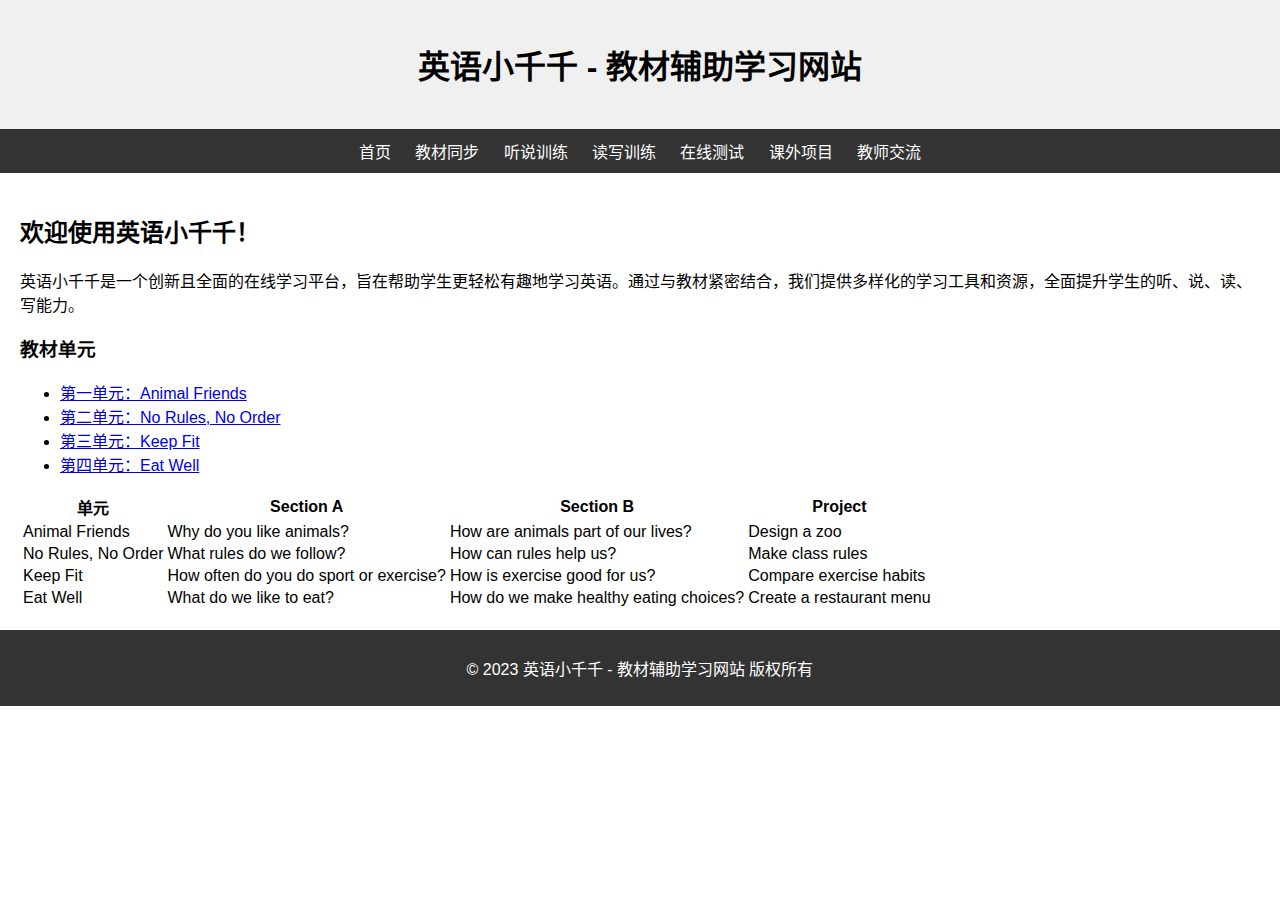
==== index.html @ 72d00014 "Update index.html" ====
<!DOCTYPE html>
<html lang="zh-CN">
<head>
    <meta charset="UTF-8">
    <meta name="viewport" content="width=device-width, initial-scale=1.0">
    <title>英语小千千 - 教材辅助学习网站</title>
    <style>
        /* CSS 样式 */
        body {
            font-family: sans-serif;
            margin: 0;
            padding: 0;
        }
        header {
            background-color: #f0f0f0;
            padding: 20px;
            text-align: center;
        }
        nav {
            background-color: #333;
            color: #fff;
            padding: 10px;
        }
        nav ul {
            list-style: none;
            margin: 0;
            padding: 0;
            text-align: center; /* 导航栏居中 */
        }
        nav li {
            display: inline;
            margin: 0 10px;
        }
        nav a {
            color: #fff;
            text-decoration: none;
        }
        section {
            padding: 20px;
        }
        footer {
            background-color: #333;
            color: #fff;
            padding: 10px;
            text-align: center;
        }
        /* 添加更多样式 */
    </style>
</head>
<body>
    <header>
        <h1>英语小千千 - 教材辅助学习网站</h1>
    </header>
    <nav>
        <ul>
            <li><a href="#">首页</a></li>
            <li><a href="#">教材同步</a></li>
            <li><a href="#">听说训练</a></li>
            <li><a href="#">读写训练</a></li>
            <li><a href="#">在线测试</a></li>
            <li><a href="#">课外项目</a></li>
            <li><a href="#">教师交流</a></li>
        </ul>
    </nav>
    <section>
        <h2>欢迎使用英语小千千！</h2>
        <p>英语小千千是一个创新且全面的在线学习平台，旨在帮助学生更轻松有趣地学习英语。通过与教材紧密结合，我们提供多样化的学习工具和资源，全面提升学生的听、说、读、写能力。</p>

        <h3>教材单元</h3>
        <ul>
            <li><a href="#">第一单元：Animal Friends</a></li>
            <li><a href="#">第二单元：No Rules, No Order</a></li>
            <li><a href="#">第三单元：Keep Fit</a></li>
            <li><a href="#">第四单元：Eat Well</a></li>
        </ul>

        <table>
            <thead>
                <tr>
                    <th>单元</th>
                    <th>Section A</th>
                    <th>Section B</th>
                    <th>Project</th>
                </tr>
            </thead>
            <tbody>
                <tr>
                    <td>Animal Friends</td>
                    <td>Why do you like animals?</td>
                    <td>How are animals part of our lives?</td>
                    <td>Design a zoo</td>
                </tr>
                <tr>
                    <td>No Rules, No Order</td>
                    <td>What rules do we follow?</td>
                    <td>How can rules help us?</td>
                    <td>Make class rules</td>
                </tr>
                <tr>
                    <td>Keep Fit</td>
                    <td>How often do you do sport or exercise?</td>
                    <td>How is exercise good for us?</td>
                    <td>Compare exercise habits</td>
                </tr>
                <tr>
                    <td>Eat Well</td>
                    <td>What do we like to eat?</td>
                    <td>How do we make healthy eating choices?</td>
                    <td>Create a restaurant menu</td>
                </tr>
            </tbody>
        </table>
    </section>
    <footer>
        <p>&copy; 2023 英语小千千 - 教材辅助学习网站 版权所有</p>
    </footer>
</body>
</html>
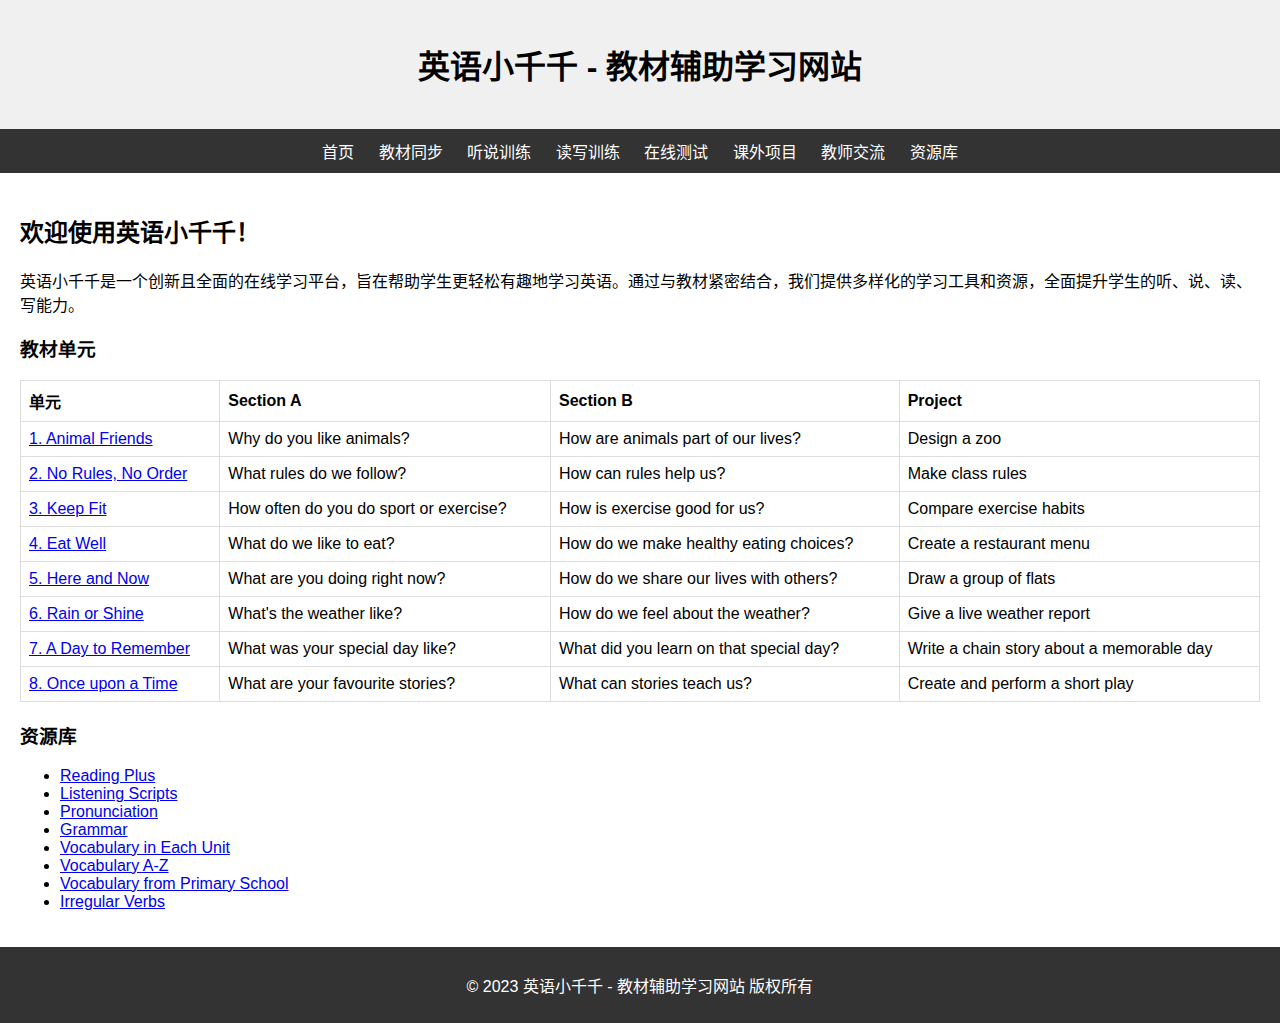
==== commit 1efc40c8: "Update index.html" ====
--- a/index.html
+++ b/index.html
@@ -45,6 +45,15 @@
             text-align: center;
         }
         /* 添加更多样式 */
+        table {
+            width: 100%;
+            border-collapse: collapse;
+        }
+        th, td {
+            border: 1px solid #ddd;
+            padding: 8px;
+            text-align: left;
+        }
     </style>
 </head>
 <body>
@@ -60,6 +69,7 @@
             <li><a href="#">在线测试</a></li>
             <li><a href="#">课外项目</a></li>
             <li><a href="#">教师交流</a></li>
+            <li><a href="#">资源库</a></li>
         </ul>
     </nav>
     <section>
@@ -67,13 +77,6 @@
         <p>英语小千千是一个创新且全面的在线学习平台，旨在帮助学生更轻松有趣地学习英语。通过与教材紧密结合，我们提供多样化的学习工具和资源，全面提升学生的听、说、读、写能力。</p>
 
         <h3>教材单元</h3>
-        <ul>
-            <li><a href="#">第一单元：Animal Friends</a></li>
-            <li><a href="#">第二单元：No Rules, No Order</a></li>
-            <li><a href="#">第三单元：Keep Fit</a></li>
-            <li><a href="#">第四单元：Eat Well</a></li>
-        </ul>
-
         <table>
             <thead>
                 <tr>
@@ -85,31 +88,67 @@
             </thead>
             <tbody>
                 <tr>
-                    <td>Animal Friends</td>
+                    <td><a href="#">1. Animal Friends</a></td>
                     <td>Why do you like animals?</td>
                     <td>How are animals part of our lives?</td>
                     <td>Design a zoo</td>
                 </tr>
                 <tr>
-                    <td>No Rules, No Order</td>
+                    <td><a href="#">2. No Rules, No Order</a></td>
                     <td>What rules do we follow?</td>
                     <td>How can rules help us?</td>
                     <td>Make class rules</td>
                 </tr>
                 <tr>
-                    <td>Keep Fit</td>
+                    <td><a href="#">3. Keep Fit</a></td>
                     <td>How often do you do sport or exercise?</td>
                     <td>How is exercise good for us?</td>
                     <td>Compare exercise habits</td>
                 </tr>
                 <tr>
-                    <td>Eat Well</td>
+                    <td><a href="#">4. Eat Well</a></td>
                     <td>What do we like to eat?</td>
                     <td>How do we make healthy eating choices?</td>
                     <td>Create a restaurant menu</td>
                 </tr>
+                <tr>
+                    <td><a href="#">5. Here and Now</a></td>
+                    <td>What are you doing right now?</td>
+                    <td>How do we share our lives with others?</td>
+                    <td>Draw a group of flats</td>
+                </tr>
+                <tr>
+                    <td><a href="#">6. Rain or Shine</a></td>
+                    <td>What's the weather like?</td>
+                    <td>How do we feel about the weather?</td>
+                    <td>Give a live weather report</td>
+                </tr>
+                <tr>
+                    <td><a href="#">7. A Day to Remember</a></td>
+                    <td>What was your special day like?</td>
+                    <td>What did you learn on that special day?</td>
+                    <td>Write a chain story about a memorable day</td>
+                </tr>
+                <tr>
+                    <td><a href="#">8. Once upon a Time</a></td>
+                    <td>What are your favourite stories?</td>
+                    <td>What can stories teach us?</td>
+                    <td>Create and perform a short play</td>
+                </tr>
             </tbody>
         </table>
+
+        <h3>资源库</h3>
+        <ul>
+            <li><a href="#">Reading Plus</a></li>
+            <li><a href="#">Listening Scripts</a></li>
+            <li><a href="#">Pronunciation</a></li>
+            <li><a href="#">Grammar</a></li>
+            <li><a href="#">Vocabulary in Each Unit</a></li>
+            <li><a href="#">Vocabulary A-Z</a></li>
+            <li><a href="#">Vocabulary from Primary School</a></li>
+            <li><a href="#">Irregular Verbs</a></li>
+        </ul>
     </section>
     <footer>
         <p>&copy; 2023 英语小千千 - 教材辅助学习网站 版权所有</p>
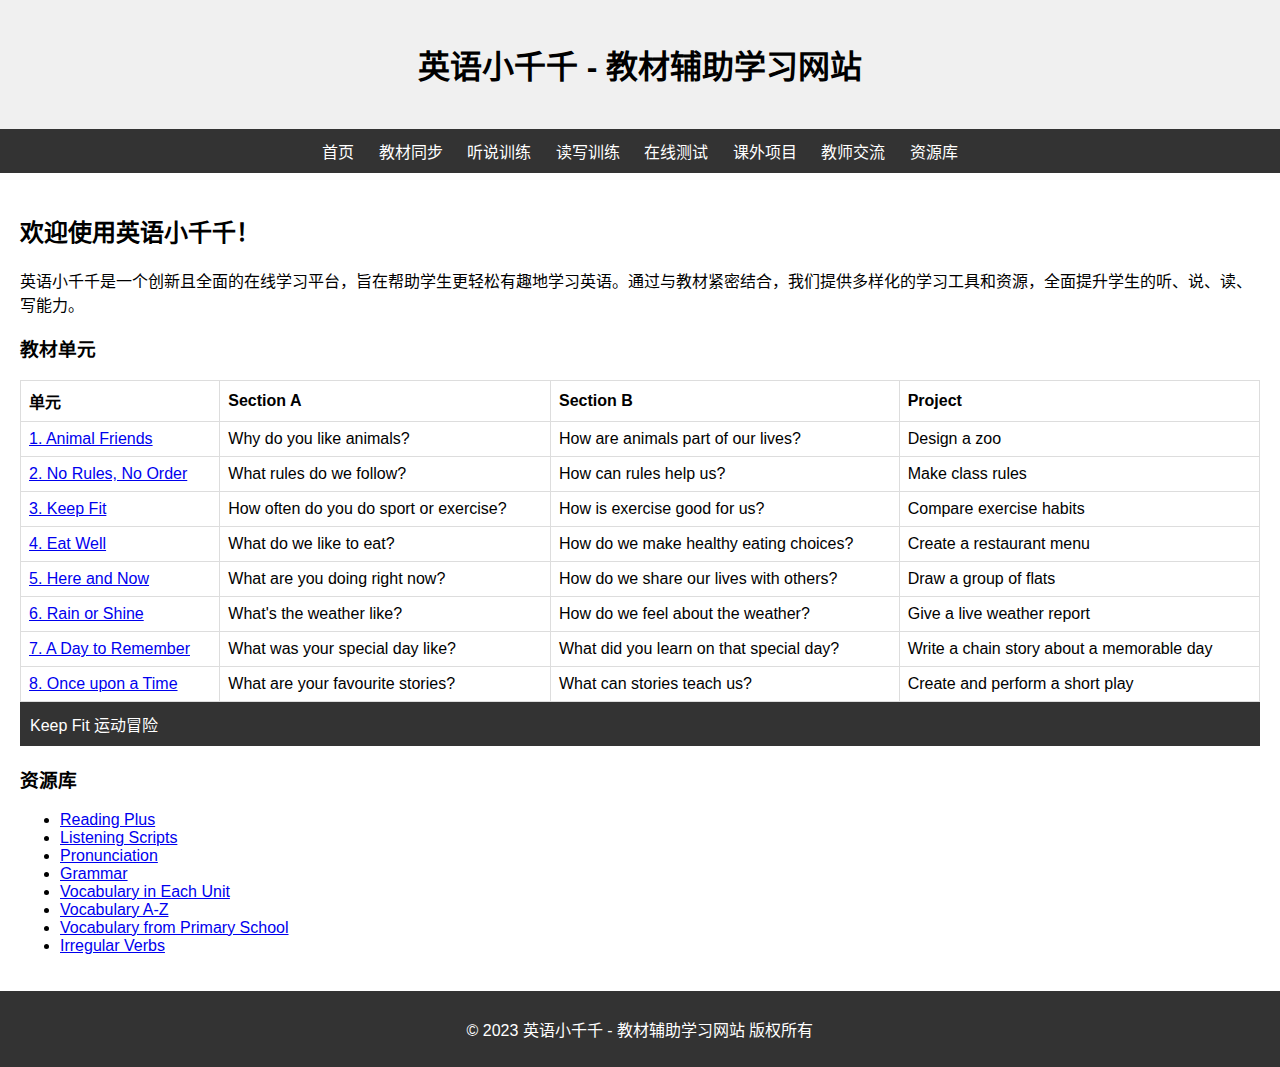
==== commit 3196293e: "Update index.html" ====
--- a/index.html
+++ b/index.html
@@ -137,7 +137,9 @@
                 </tr>
             </tbody>
         </table>
-
+<nav>
+    <a href="keep-fit-lesson.html">Keep Fit 运动冒险</a>
+</nav>
         <h3>资源库</h3>
         <ul>
             <li><a href="#">Reading Plus</a></li>
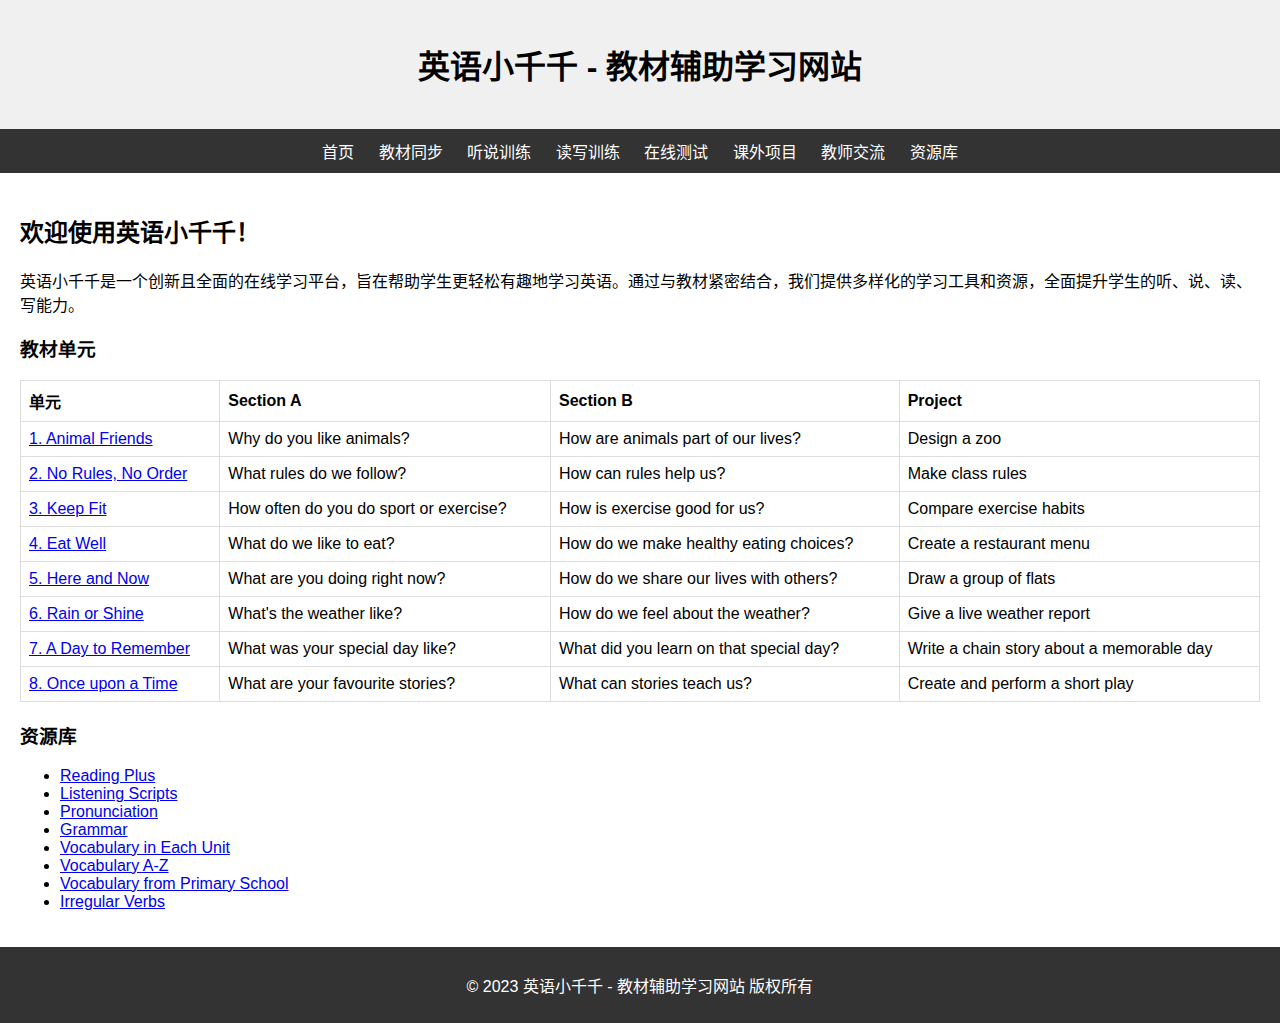
==== commit 38d97730: "Update index.html" ====
--- a/index.html
+++ b/index.html
@@ -100,11 +100,11 @@
                     <td>Make class rules</td>
                 </tr>
                 <tr>
-                    <td><a href="#">3. Keep Fit</a></td>
-                    <td>How often do you do sport or exercise?</td>
-                    <td>How is exercise good for us?</td>
-                    <td>Compare exercise habits</td>
-                </tr>
+    <td><a href="keep-fit-lesson.html">3. Keep Fit</a></td>
+    <td>How often do you do sport or exercise?</td>
+    <td>How is exercise good for us?</td>
+    <td>Compare exercise habits</td>
+</tr>
                 <tr>
                     <td><a href="#">4. Eat Well</a></td>
                     <td>What do we like to eat?</td>
@@ -137,9 +137,6 @@
                 </tr>
             </tbody>
         </table>
-<nav>
-    <a href="keep-fit-lesson.html">Keep Fit 运动冒险</a>
-</nav>
         <h3>资源库</h3>
         <ul>
             <li><a href="#">Reading Plus</a></li>
